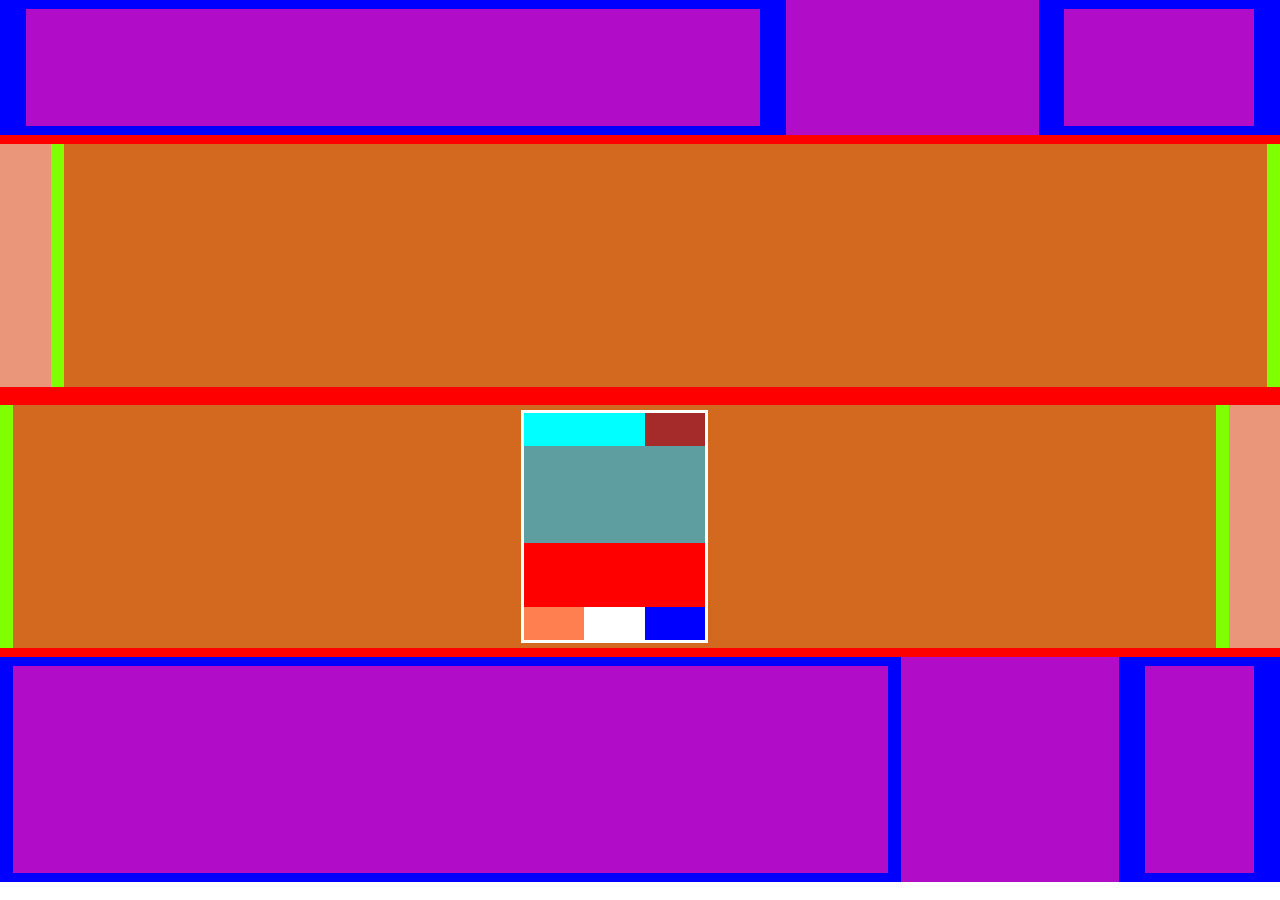
==== ProjetMagix/testGame.html @ bbb7be54 "debut interface test" ====
<!DOCTYPE html>
<html lang="en">
<head>
	<meta charset="UTF-8">
	<meta name="viewport" content="width=device-width, initial-scale=1.0">
	<meta http-equiv="X-UA-Compatible" content="ie=edge">
	<link rel="stylesheet" href="css/global.css">
	<title>Document</title>
</head>
<body>
	<div id="plateau">
		<div id="bordAd">
			<div class="hand"></div>
			<div class="vie"></div>
			<div class="deck"></div>
		</div>
		<div id="terrain">
			<div class="bord">
				<div class="energie"></div>
				<div class="zone"></div>
			</div>
			<div class="bord">
				<div class="energie"></div>
				<div class="zone">
					<div class="carte">
						<div class="nomCarte"></div>
						<div class="prixCarte"></div>
						<div class="imageCarte"></div>
						<div class="descCarte"></div>
						<div class="attackCarte"></div>
						<div class="vieCarte"></div>
					</div>
				</div>
			</div>

		</div>
		<div id="bordY">
			<div class="hand"></div>
			<div class="vie"></div>
			<div class="deck"></div>
		</div>
	</div>
</body>
</html>
---- ProjetMagix/css/global.css ----
#content-page{
	position: absolute;
	margin: auto;
	top: 0;
	right: 0;
	bottom: 0;
	left: 0;
	width: 300px;
	height: 60px;
}
form{
	margin: 0 auto;
	background-color: #B10DC9;
	display: flex;
	flex-direction: column;
	justify-content: space-between;
}

.btnMenu{
	background-color: blue;
	text-decoration: none;
	font-size: 24px;
	padding: 1em 0;
	color: aliceblue;
	text-align: center;
}

#lobbyMenu{
	padding-top: 20vh;
	height: 10em;
	display: grid;
	grid-template-columns: repeat(5,1fr);
	grid-template-rows: repeat(2,auto);
}

.btnMenu:first-child{
	grid-column: 2;
	grid-row: 1;
}
.btnMenu:nth-child(2){
	grid-column: 4;
	grid-row: 1;
}
.btnMenu:last-child{
	grid-column: 3;
	grid-row: 2;
}

#frame{
	position: fixed;
    bottom: 10px;
	left: calc(50% - 350px);
}

#plateau{
	display: flex;
	flex-direction: column;
}

/* cote adversaire */
#bordAd{
	height: 15vh;
	background-color: blue;
	display: flex;
	flex-direction: row;
}

#bordAd .hand{
	width: 58%;
	height: 13vh;
	background-color: #B10DC9;
	margin: 1vh 2%;

	display:flex;
	flex-direction: row;
	justify-content: center;
}

#bordAd .vie{
	width: 20%;
	height: 15vh;
	background-color: #B10DC9;
}

#bordAd .deck{
	width: 15%;
	height: 13vh;
	background-color: #B10DC9;
	margin: 1vh 2%;
}

/* zone de combat */

#terrain{
	height: 58vh;
	background-color: red;

	display:flex;
	flex-direction: column;
}
.bord{
	height: 28vh;
	background-color: chartreuse;
	margin: 1vh 0;
	display: flex;
	flex-direction: row;
}
#terrain .bord:nth-child(2){
	flex-direction: row-reverse;
}

.energie{
	display: flex;
	flex-direction: column;
	background-color: darksalmon;
	width: 4%;
}

#terrain .bord:nth-child(2) .energie{
	flex-direction: column-reverse;
}


.zone{
	display: flex;
	flex-direction: row;
	justify-content: center;
	width: 94%;
	background-color: chocolate;
	margin: 0 1%;
}

.cristaux{
	height: 2vh;
	background-color: blue;
	margin: 5px;
}

/* cote joueur */
#bordY{
	height: 25vh;
	background-color: blue;
	display: flex;
	flex-direction: row;
}

#bordY .hand{
	height: 23vh;
	width: 80%;
	background-color: #B10DC9;
	margin: 1vh 1%;
	display:flex;
	flex-direction: row;
	justify-content: center;
}

#bordY .vie{
	height: 25vh;
	width: 20%;
	background-color: #B10DC9;
}

#bordY .deck{
	width: 10%;
	height: 23vh;
	background-color: #B10DC9;
	margin: 1vh 2%;
}

/* css pour la carte  */
.carteBack, .carte{
	width: 15%;
	margin: 5px;
	padding: 0.2em;
	background-color:white;
}
.carte{
	display:grid;
	grid-template-columns: repeat(3,1fr);
	grid-template-rows: repeat(7,auto);
	z-index: 4;
}

.nomCarte{
	grid-column: 1/3;
	grid-row: 1;
	background-color: aqua;
}

.prixCarte{
	grid-column: 3;
	grid-row: 1;
	background-color: brown;
}


.imageCarte{
	grid-column: 1/4;
	grid-row: 2/5;
	background-color: cadetblue;
}

.descCarte{
	grid-column: 1/4;
	grid-row: 5/7;
	background-color: red;
}
.attackCarte{
	grid-column: 1;
	grid-row: 7;
	background-color: coral;
}
.vieCarte{
	grid-column: 3;
	grid-row: 7;
	background-color: blue;
}
body{
	height: 100%;
	width: 100%;
	margin: 0;
}
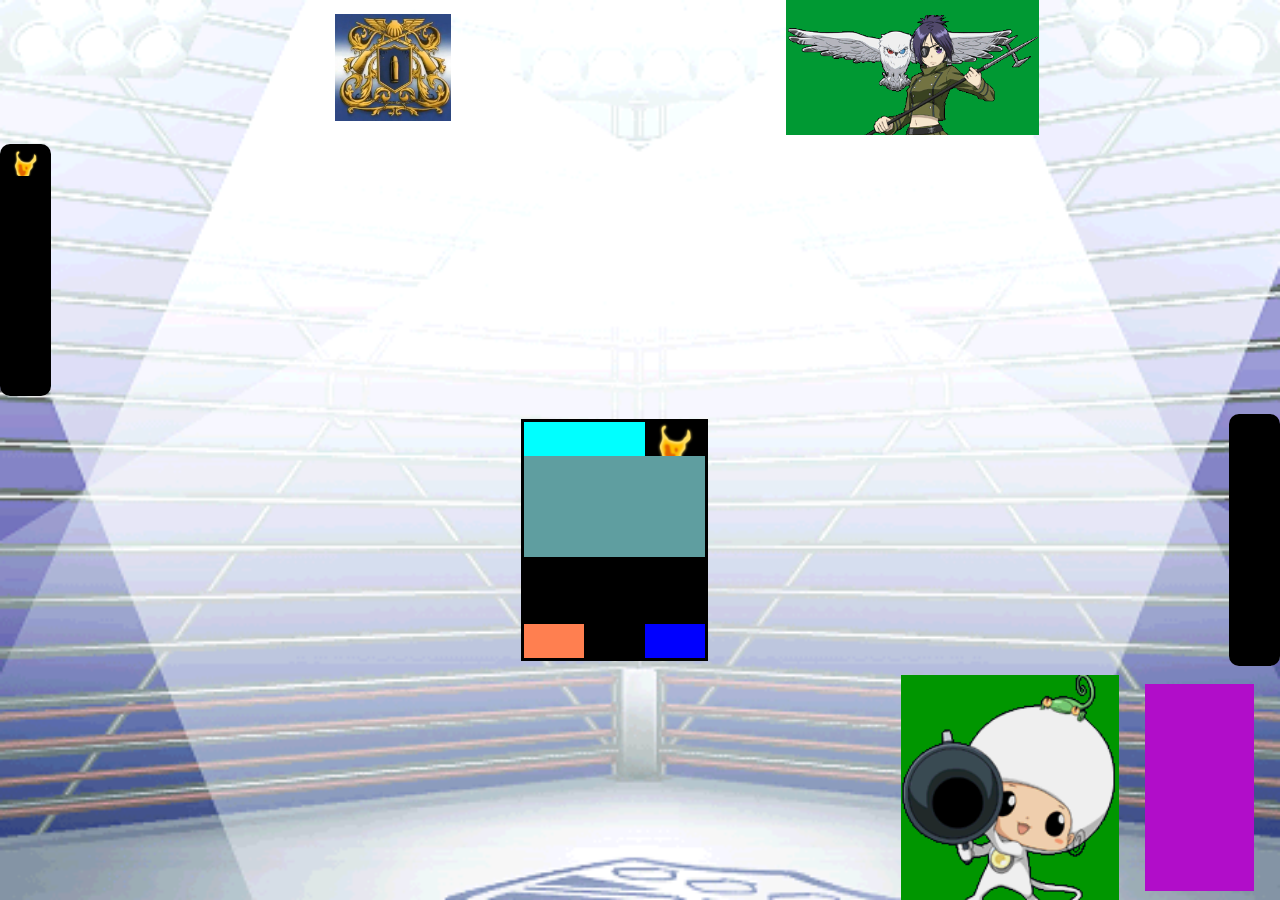
==== commit 49fb86c5: "ajout des images" ====
--- a/ProjetMagix/testGame.html
+++ b/ProjetMagix/testGame.html
@@ -10,13 +10,17 @@
 <body>
 	<div id="plateau">
 		<div id="bordAd">
-			<div class="hand"></div>
+			<div class="hand">
+			 <div class="carteBack"></div>
+			</div>
 			<div class="vie"></div>
 			<div class="deck"></div>
 		</div>
 		<div id="terrain">
 			<div class="bord">
-				<div class="energie"></div>
+				<div class="energie">
+				<div class="cristaux"></div>
+				</div>
 				<div class="zone"></div>
 			</div>
 			<div class="bord">
--- a/ProjetMagix/css/global.css
+++ b/ProjetMagix/css/global.css
@@ -60,7 +60,6 @@
 /* cote adversaire */
 #bordAd{
 	height: 15vh;
-	background-color: blue;
 	display: flex;
 	flex-direction: row;
 }
@@ -68,7 +67,6 @@
 #bordAd .hand{
 	width: 58%;
 	height: 13vh;
-	background-color: #B10DC9;
 	margin: 1vh 2%;
 
 	display:flex;
@@ -79,28 +77,25 @@
 #bordAd .vie{
 	width: 20%;
 	height: 15vh;
-	background-color: #B10DC9;
+	background-image: url("../img/icone/13.png");
+	background-size: cover;
 }
 
 #bordAd .deck{
 	width: 15%;
 	height: 13vh;
-	background-color: #B10DC9;
 	margin: 1vh 2%;
 }
 
 /* zone de combat */
 
 #terrain{
-	height: 58vh;
-	background-color: red;
-
+	height: 60vh;
 	display:flex;
 	flex-direction: column;
 }
 .bord{
 	height: 28vh;
-	background-color: chartreuse;
 	margin: 1vh 0;
 	display: flex;
 	flex-direction: row;
@@ -112,7 +107,8 @@
 .energie{
 	display: flex;
 	flex-direction: column;
-	background-color: darksalmon;
+	background-color: black;
+	border-radius: 10px;
 	width: 4%;
 }
 
@@ -126,20 +122,19 @@
 	flex-direction: row;
 	justify-content: center;
 	width: 94%;
-	background-color: chocolate;
 	margin: 0 1%;
 }
 
 .cristaux{
-	height: 2vh;
-	background-color: blue;
+	height: 3vh;
+	background-image: url("../img/flamme.png");
+	background-size: cover;
 	margin: 5px;
 }
 
 /* cote joueur */
 #bordY{
 	height: 25vh;
-	background-color: blue;
 	display: flex;
 	flex-direction: row;
 }
@@ -147,7 +142,7 @@
 #bordY .hand{
 	height: 23vh;
 	width: 80%;
-	background-color: #B10DC9;
+
 	margin: 1vh 1%;
 	display:flex;
 	flex-direction: row;
@@ -157,7 +152,8 @@
 #bordY .vie{
 	height: 25vh;
 	width: 20%;
-	background-color: #B10DC9;
+	background-image: url("../img/icone/76.png");
+	background-size: cover;
 }
 
 #bordY .deck{
@@ -172,12 +168,16 @@
 	width: 15%;
 	margin: 5px;
 	padding: 0.2em;
-	background-color:white;
+}
+.carteBack{
+	background-image: url("../img/backgroung.png");
+	background-size:cover;
 }
 .carte{
 	display:grid;
 	grid-template-columns: repeat(3,1fr);
 	grid-template-rows: repeat(7,auto);
+	background-color: black;
 	z-index: 4;
 }
 
@@ -190,20 +190,22 @@
 .prixCarte{
 	grid-column: 3;
 	grid-row: 1;
-	background-color: brown;
+	background-image: url("../img/flamme.png");
+	background-size: cover;
 }
 
 
 .imageCarte{
 	grid-column: 1/4;
 	grid-row: 2/5;
+	background-size: cover;
 	background-color: cadetblue;
 }
 
 .descCarte{
 	grid-column: 1/4;
 	grid-row: 5/7;
-	background-color: red;
+	color: white;
 }
 .attackCarte{
 	grid-column: 1;
@@ -216,7 +218,12 @@
 	background-color: blue;
 }
 body{
-	height: 100%;
-	width: 100%;
 	margin: 0;
+	background-image: url("../img/zone/Game.png");
+	background-size: cover;
+}
+
+#lobbyC{
+	position: absolute;
+	z-index: -1;
 }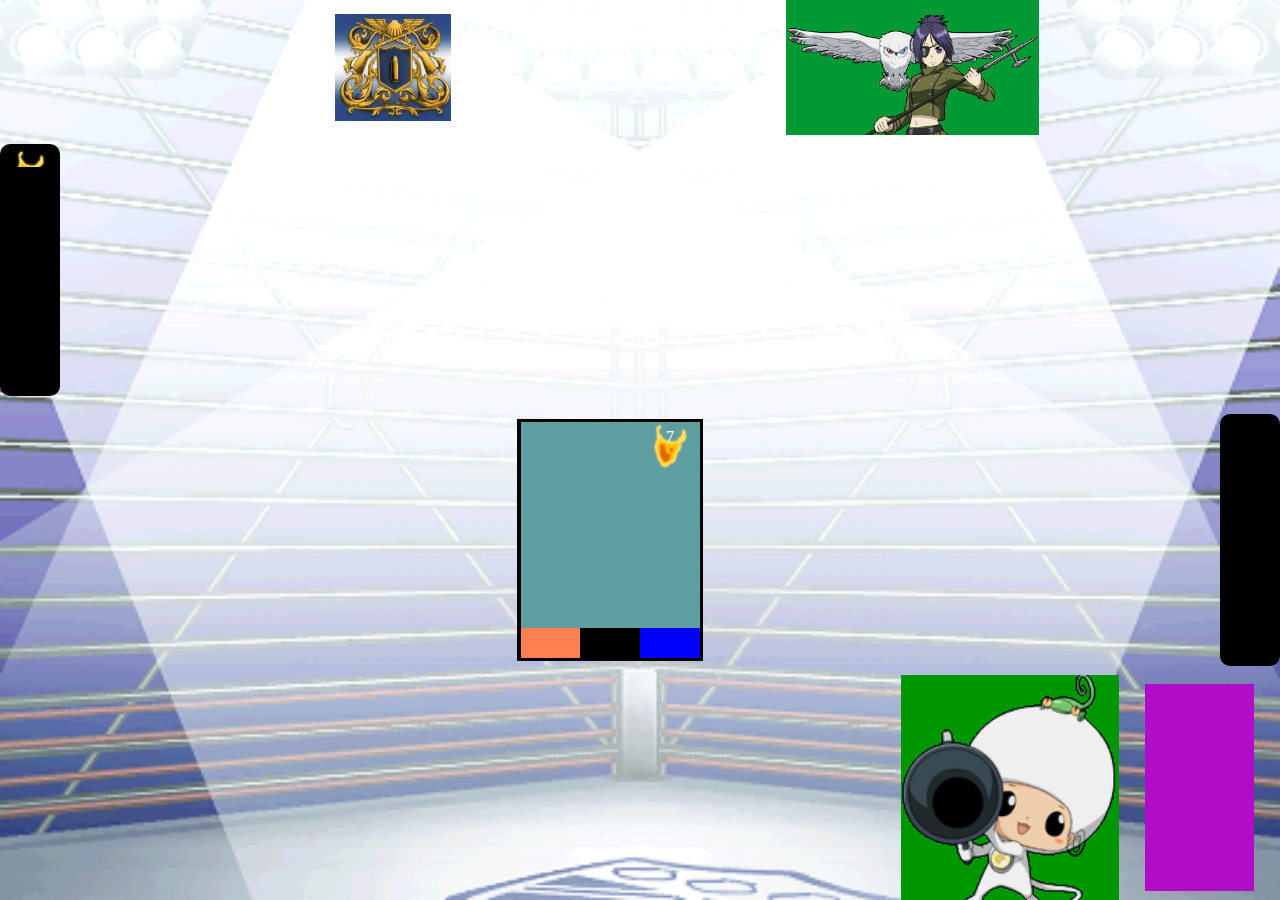
==== commit 2f76ec8d: "ajustement" ====
--- a/ProjetMagix/testGame.html
+++ b/ProjetMagix/testGame.html
@@ -28,7 +28,7 @@
 				<div class="zone">
 					<div class="carte">
 						<div class="nomCarte"></div>
-						<div class="prixCarte"></div>
+						<div class="prixCarte">7</div>
 						<div class="imageCarte"></div>
 						<div class="descCarte"></div>
 						<div class="attackCarte"></div>
--- a/ProjetMagix/css/global.css
+++ b/ProjetMagix/css/global.css
@@ -109,7 +109,7 @@
 	flex-direction: column;
 	background-color: black;
 	border-radius: 10px;
-	width: 4%;
+	width: 60px;
 }
 
 #terrain .bord:nth-child(2) .energie{
@@ -126,7 +126,7 @@
 }
 
 .cristaux{
-	height: 3vh;
+	height: 2vh;
 	background-image: url("../img/flamme.png");
 	background-size: cover;
 	margin: 5px;
@@ -184,7 +184,6 @@
 .nomCarte{
 	grid-column: 1/3;
 	grid-row: 1;
-	background-color: aqua;
 }
 
 .prixCarte{
@@ -192,14 +191,18 @@
 	grid-row: 1;
 	background-image: url("../img/flamme.png");
 	background-size: cover;
+	padding-top: 10%;
+	text-align: center;
+	color: white;
 }
 
 
 .imageCarte{
 	grid-column: 1/4;
-	grid-row: 2/5;
+	grid-row: 1/7;
 	background-size: cover;
 	background-color: cadetblue;
+	z-index: -1;
 }
 
 .descCarte{
